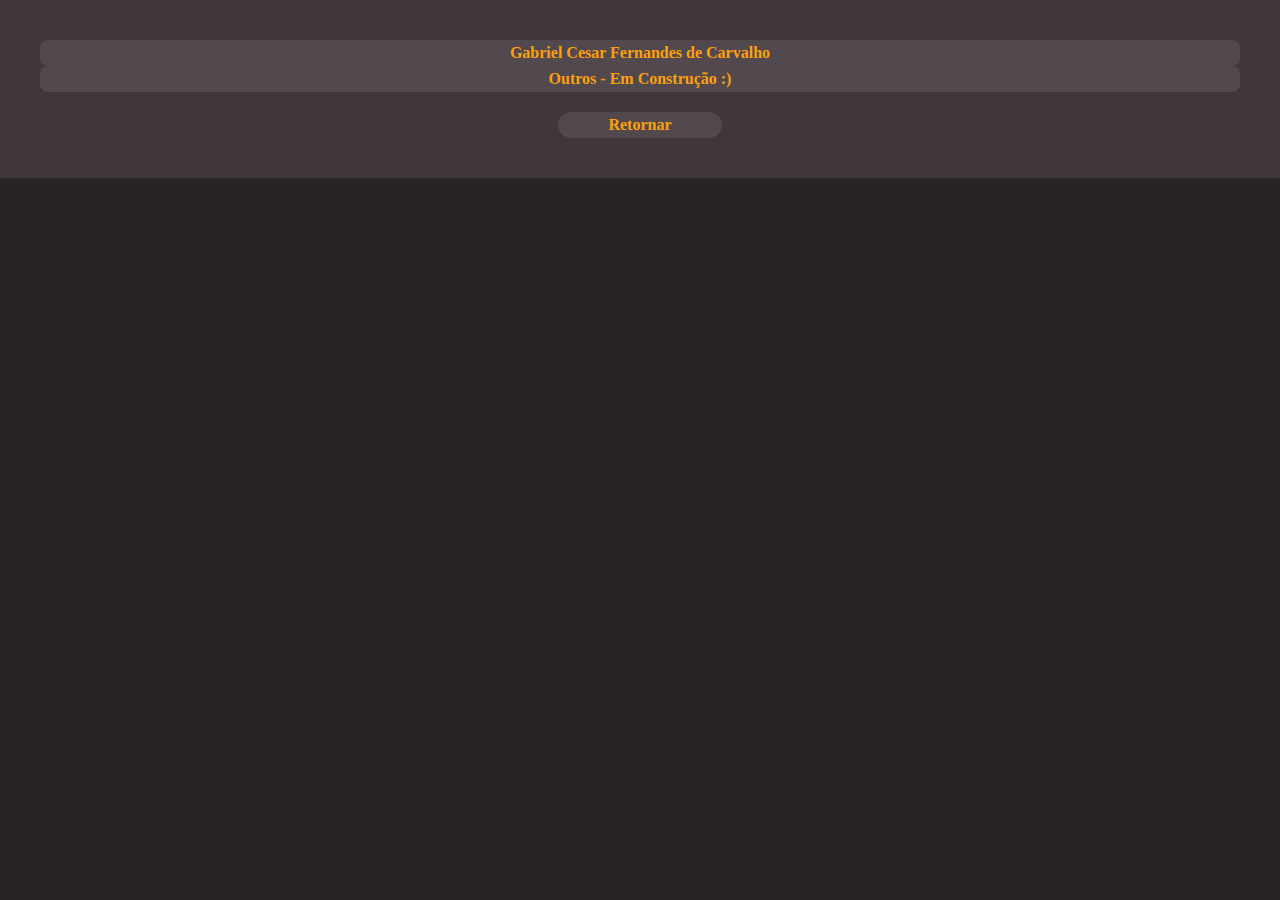
==== outros.html @ a4448d0c "Upload" ====
<!DOCTYPE html>
<!DOCTYPE html>
<html lang="pt-br">
<head>
	<meta charset="utf-8">
	<title>| Gabriel Zacharos | - Outros</title>
	<link rel="stylesheet" href="reset.css">
	<link rel="stylesheet" href="style.css">	
	<link rel="stylesheet" href="outros.css">
</head>
<body>
	<header>
		<h1>Gabriel Cesar Fernandes de Carvalho</h1>
		<h1>Outros - Em Construção :)</h1>
		<nav>
			<ul>
				<li class="listaref">
					<a href="index.html" class="listaref">Retornar</a>
				</li>
			</ul>
		</nav>
	</header>
</body>
</html>
---- style.css ----
header {
	font-weight: bold;
	color: #FCA00D;
	padding: 40px;
	background: #40363C;
}

header h1 {
	border-radius: 8px;
	background: #52494e;
	text-align: center;
	padding: 5px;
}

nav {
	text-align: center;
}

nav li {
	background: #52494e;
	border-radius: 15px;
	display: inline-block;
	margin: 20px 5px 0px 5px;
	padding: 5px 50px 5px 50px;

}

.listaref {
	text-decoration: none;
	color: #FCA00D;
}

body {
	background-color: #282424;
	font-size: 16px;
}

main {
	text-align: center;
	text-size-adjust: inherit;
}

#showcase {
	position: relative;
	height: 50%;
}

#retratoborda {
	background: #40363C;
	display: inline-block;
	width: 30%;
	padding: 10px;
	margin: 10px;
	border-radius: 20px;
}

#retrato {
	display: inline-block;
	width: 100%;
	border-radius: 10px;
}

#introducao {
	top: auto;
	text-align: justify;
	color: #FCA00D;
	background: #40363C;
	border-radius: 20px;
	width: 55%;
	display: inline-block;
	padding: 10px;
	margin: 10px;
}

#introducao h2 {
	font-weight: bold;
	font-size: 20px;
	padding: 5px;
	margin-top: 10px;
}

#introducao p {
	font-size: 12px;
	padding: 5px;
	margin-top: 10px;
}

#titulos {
	color: #FCA00D;
	padding: 10px;
	font-size: 20px;
	font-weight: bold;
}

.paragrafos {
	color: #FCA00D;
	padding: 10px;
	font-size: 12px;
	margin: 20px;
}
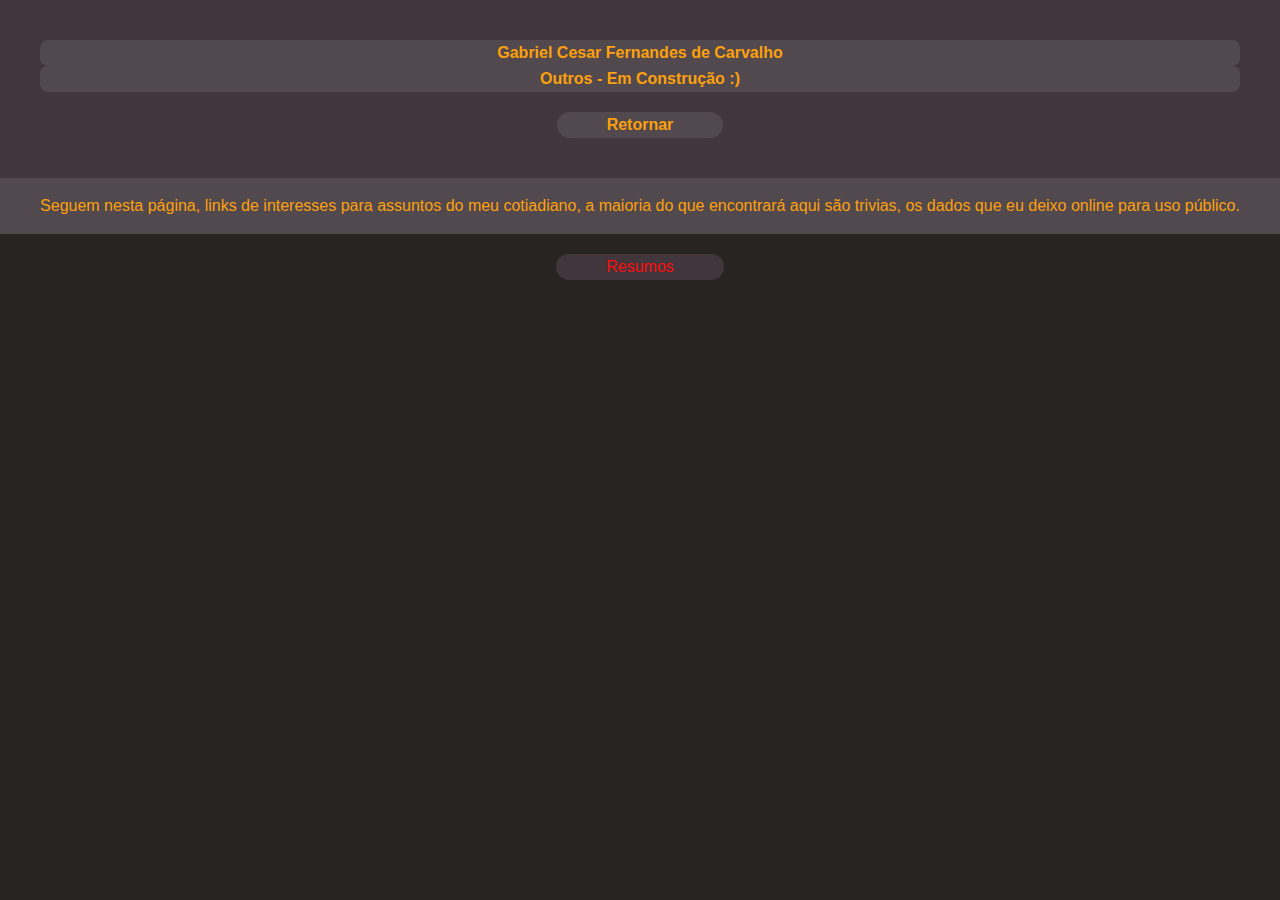
==== commit 6b11bbf9: "+Outros" ====
--- a/outros.html
+++ b/outros.html
@@ -20,5 +20,16 @@
 			</ul>
 		</nav>
 	</header>
+	<main>
+		<p>
+			Seguem nesta página, links de interesses para assuntos do meu cotiadiano, a maioria do que encontrará
+			aqui são trivias, os dados que eu deixo online para uso público.
+		</p>
+		<div>
+			<h2>
+				<a href="https://drive.google.com/drive/folders/1Mk1NpiJYJrv4qI8HpEbUpzHNyv00jnLb?usp=sharing">Resumos</a>
+			</h2>
+		</div>
+	</main>
 </body>
 </html>--- a/style.css
+++ b/style.css
@@ -1,3 +1,7 @@
+html {
+	font-family: Verdana, Geneva, Tahoma, sans-serif;
+}
+
 header {
 	font-weight: bold;
 	color: #FCA00D;
@@ -35,12 +39,21 @@
 	font-size: 16px;
 }
 
+body a {
+	color: #fc0d0d;
+	text-decoration: none;
+}
+
 main {
 	text-align: center;
 	text-size-adjust: inherit;
 }
 
 #showcase {
+	display: flex;
+    flex-direction: row;
+    justify-content: space-around;
+    align-items: center;
 	position: relative;
 	height: 50%;
 }
@@ -68,7 +81,7 @@
 	border-radius: 20px;
 	width: 55%;
 	display: inline-block;
-	padding: 10px;
+	padding: 60px 10px 60px 10px;
 	margin: 10px;
 }
 
@@ -92,6 +105,10 @@
 	font-weight: bold;
 }
 
+#sobremim {
+	background: #40363C;
+}
+
 .paragrafos {
 	color: #FCA00D;
 	padding: 10px;
--- a/outros.css
+++ b/outros.css
@@ -0,0 +1,13 @@
+main p {
+    padding: 20px;
+    color: #FCA00D;
+    background: #52494e;
+}
+
+main h2 {
+	background: #40363C;
+	border-radius: 15px;
+	display: inline-block;
+	margin: 20px 5px 0px 5px;
+	padding: 5px 50px 5px 50px;
+}